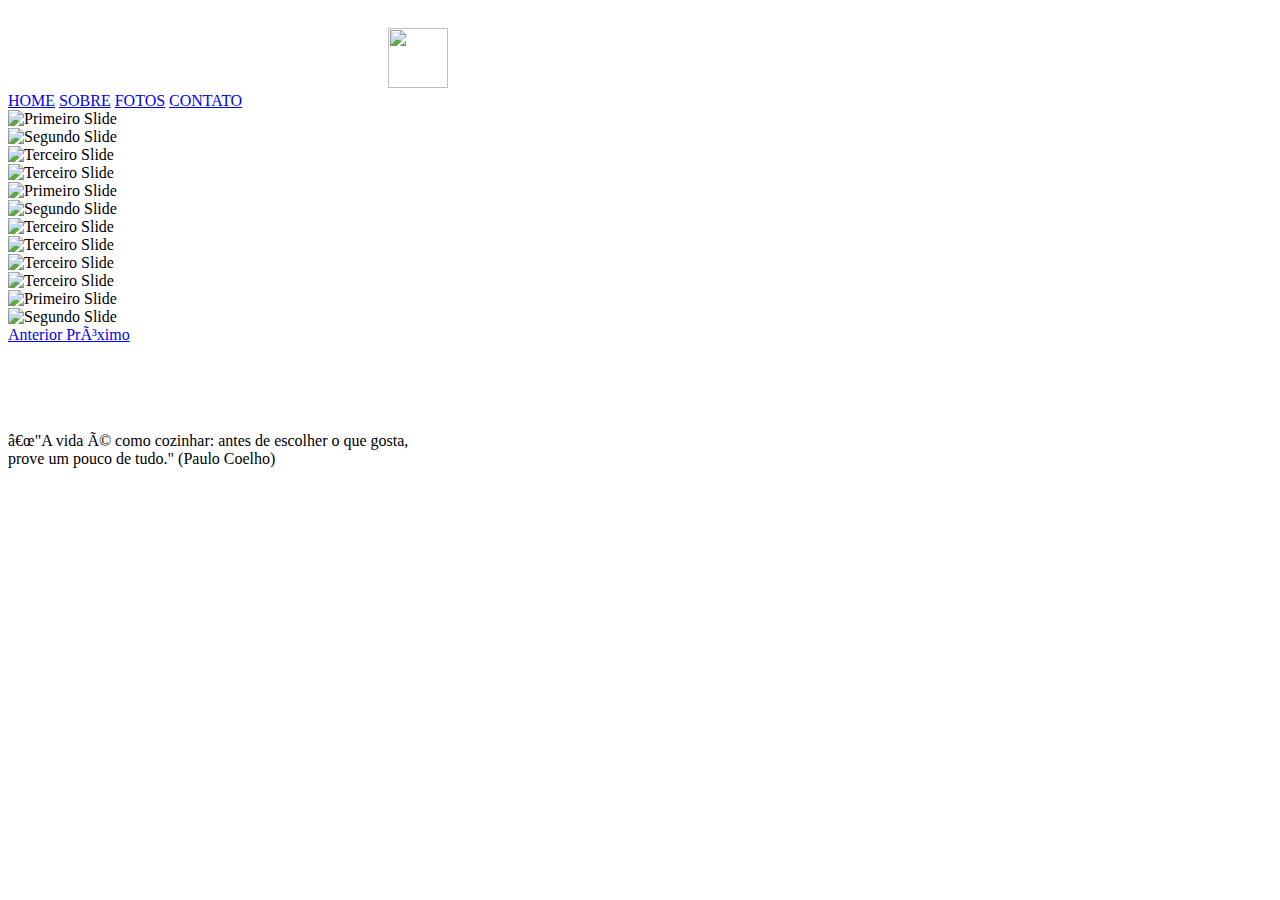
==== fotos.html @ 0c8d3b15 "Update fotos.html" ====
<!Doctype html>
<html>
    <head>
        <title> Casanova Buffet
          
        </title>
        <link rel="stylesheet" href="src/fotos.css" type="text/css" charset="utf-8" />
        <link href="https://fonts.googleapis.com/css?family=Niconne&display=swap" rel="stylesheet"> 
        <meta name="viewport" content="width=device-width, initial-scale=1, shrink-to-fit=no">
	<link rel="stylesheet" href="https://stackpath.bootstrapcdn.com/bootstrap/4.1.3/css/bootstrap.min.css" integrity="sha384-MCw98/SFnGE8fJT3GXwEOngsV7Zt27NXFoaoApmYm81iuXoPkFOJwJ8ERdknLPMO" crossorigin="anonymous">
	<link rel="manifest" href="/manifest.json">
	<script src="src/index.js">
			

		
	
    </script>
    </head>
    <body class="fadeIn">
        
        <section class="container">
        
            
            <header>
                               
                    
            </header>
            
            
            <nav>
                <img src="/img/chef_menu.png" style="width:60px;height:60px;margin-top: 20px; margin-left: 380px;">
              <div class="menu">
                 <div class="menu-nav">
                  
                    
                    <a href="/index.html" >HOME</a>
                    <a href="/sobre.html">SOBRE</a>
                    <a href="/fotos.html">FOTOS</a>
                    <a href="/contato.html">CONTATO</a>                                     
                    

                </div>
              </div>
            
            </nav>


            </section>
        	
	    <div id="carouselExampleControls" class="carousel slide" data-ride="carousel">
  <div class="carousel-inner">
    <div class="carousel-item active">
      <img class="d-block w-100" src="img/carrossel/food%20(1).jpg" alt="Primeiro Slide">
    </div>
    <div class="carousel-item">
      <img class="d-block w-100" src="img/carrossel/food%20(2).jpg" alt="Segundo Slide">
    </div>
    <div class="carousel-item">
      <img class="d-block w-100" src="img/carrossel/food%20(3).jpg" alt="Terceiro Slide">
    </div>
    <div class="carousel-item">
      <img class="d-block w-100" src="img/carrossel/food%20(4).jpg" alt="Terceiro Slide">
    </div>
      <img class="d-block w-100" src="img/carrossel/food%20(5).jpg" alt="Primeiro Slide">
    </div>
    <div class="carousel-item">
      <img class="d-block w-100" src="img/carrossel/food%20(6).jpg" alt="Segundo Slide">
    </div>
    <div class="carousel-item">
      <img class="d-block w-100" src="img/carrossel/food%20(7).jpg" alt="Terceiro Slide">
    </div>
    <div class="carousel-item">
      <img class="d-block w-100" src="img/carrossel/food%20(8).jpg" alt="Terceiro Slide">
    </div>
    <div class="carousel-item">
      <img class="d-block w-100" src="img/carrossel/food%20(9).jpg" alt="Terceiro Slide">
    </div>
    <div class="carousel-item">
      <img class="d-block w-100" src="img/carrossel/food%20(10).jpg" alt="Terceiro Slide">
    </div>
      <img class="d-block w-100" src="img/carrossel/food%20(11).jpg" alt="Primeiro Slide">
    </div>
    <div class="carousel-item">
      <img class="d-block w-100" src="img/carrossel/food%20(12).jpg" alt="Segundo Slide">
    </div>

	  
  </div>
  <a class="carousel-control-prev" href="#carouselExampleControls" role="button" data-slide="prev">
    <span class="carousel-control-prev-icon" aria-hidden="true"></span>
    <span class="sr-only">Anterior</span>
  </a>
  <a class="carousel-control-next" href="#carouselExampleControls" role="button" data-slide="next">
    <span class="carousel-control-next-icon" aria-hidden="true"></span>
    <span class="sr-only">Próximo</span>
  </a>
</div>
	    
        
            <section class="frase"></br><br><br><br>
                 <p> “"A vida é como cozinhar: antes de escolher o que gosta,<br> prove um pouco de tudo." (Paulo Coelho)</p>
            </section>
                    
       <!-- Configuração do JS no Projeto-->
		<script src="src/index.js"></script>
		<!-- Configuração do JS, JQuery e Popper do BootStrap no Projeto-->
		<script src="https://code.jquery.com/jquery-3.3.1.slim.min.js" integrity="sha384-q8i/X+965DzO0rT7abK41JStQIAqVgRVzpbzo5smXKp4YfRvH+8abtTE1Pi6jizo" crossorigin="anonymous"></script>
		<script src="https://cdnjs.cloudflare.com/ajax/libs/popper.js/1.14.3/umd/popper.min.js" integrity="sha384-ZMP7rVo3mIykV+2+9J3UJ46jBk0WLaUAdn689aCwoqbBJiSnjAK/l8WvCWPIPm49" crossorigin="anonymous"></script>
		<script src="https://stackpath.bootstrapcdn.com/bootstrap/4.1.3/js/bootstrap.min.js" integrity="sha384-ChfqqxuZUCnJSK3+MXmPNIyE6ZbWh2IMqE241rYiqJxyMiZ6OW/JmZQ5stwEULTy" crossorigin="anonymous"></script>
	 
    </body>
</html>
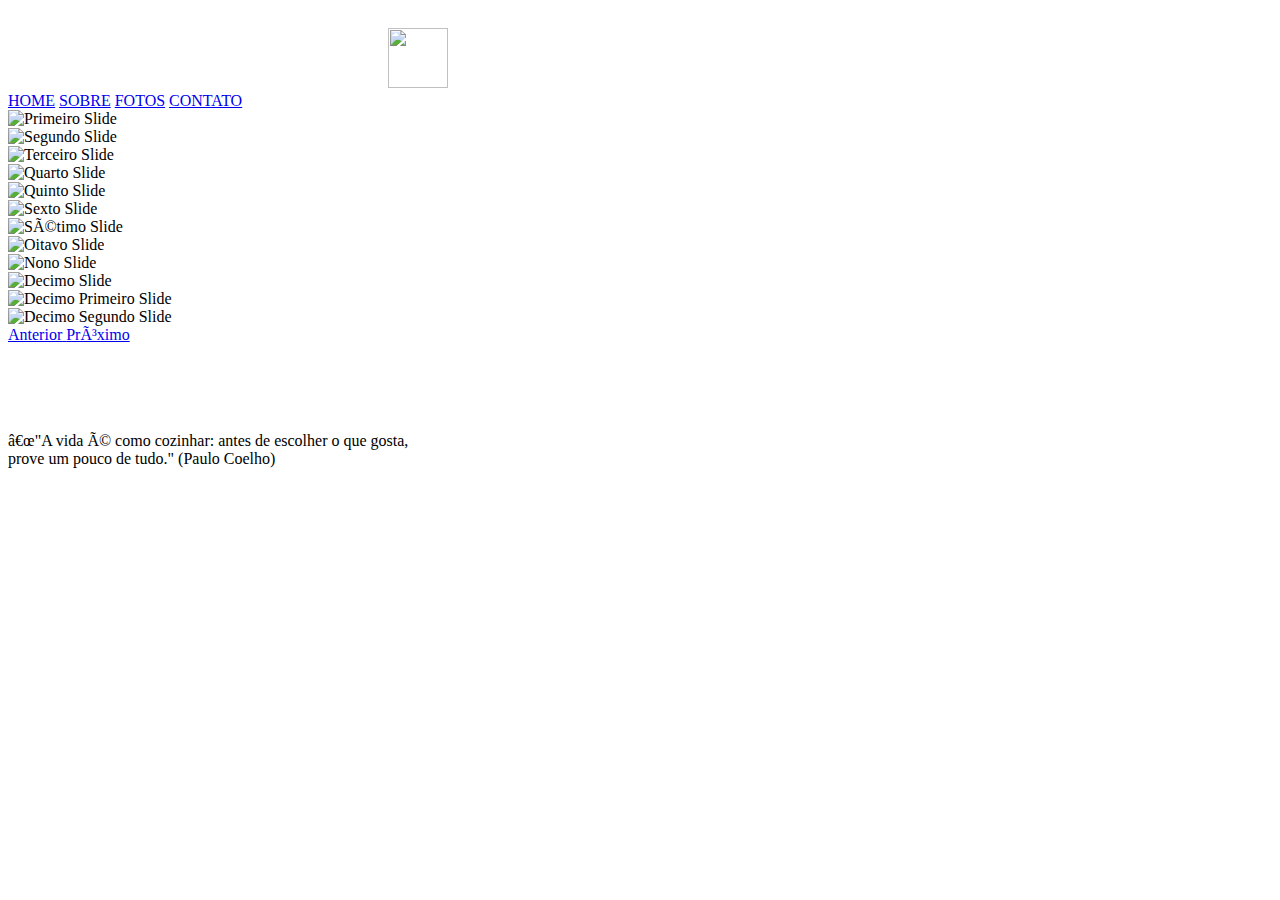
==== commit 9d20082b: "Update fotos.html" ====
--- a/fotos.html
+++ b/fotos.html
@@ -47,43 +47,42 @@
 
             </section>
         	
-	    <div id="carouselExampleControls" class="carousel slide" data-ride="carousel">
+<div id="carouselExampleControls" class="carousel slide" data-ride="carousel">
   <div class="carousel-inner">
     <div class="carousel-item active">
-      <img class="d-block w-100" src="img/carrossel/food%20(1).jpg" alt="Primeiro Slide">
+      <img class="d-block w-50" src="img/carrossel/food%20(1).jpg" alt="Primeiro Slide">
     </div>
     <div class="carousel-item">
-      <img class="d-block w-100" src="img/carrossel/food%20(2).jpg" alt="Segundo Slide">
+      <img class="d-block w-50" src="img/carrossel/food%20(2).jpg" alt="Segundo Slide">
     </div>
     <div class="carousel-item">
-      <img class="d-block w-100" src="img/carrossel/food%20(3).jpg" alt="Terceiro Slide">
+      <img class="d-block w-50" src="img/carrossel/food%20(3).jpg" alt="Terceiro Slide">
     </div>
     <div class="carousel-item">
-      <img class="d-block w-100" src="img/carrossel/food%20(4).jpg" alt="Terceiro Slide">
+      <img class="d-block w-05" src="img/carrossel/food%20(4).jpg" alt="Quarto Slide">
     </div>
-      <img class="d-block w-100" src="img/carrossel/food%20(5).jpg" alt="Primeiro Slide">
+      <img class="d-block w-50" src="img/carrossel/food%20(5).jpg" alt="Quinto Slide">
     </div>
     <div class="carousel-item">
-      <img class="d-block w-100" src="img/carrossel/food%20(6).jpg" alt="Segundo Slide">
+      <img class="d-block w-100" src="img/carrossel/food%20(6).jpg" alt="Sexto Slide">
     </div>
     <div class="carousel-item">
-      <img class="d-block w-100" src="img/carrossel/food%20(7).jpg" alt="Terceiro Slide">
+      <img class="d-block w-50" src="img/carrossel/food%20(7).jpg" alt="Sétimo Slide">
     </div>
     <div class="carousel-item">
-      <img class="d-block w-100" src="img/carrossel/food%20(8).jpg" alt="Terceiro Slide">
+      <img class="d-block w-50" src="img/carrossel/food%20(8).jpg" alt="Oitavo Slide">
     </div>
     <div class="carousel-item">
-      <img class="d-block w-100" src="img/carrossel/food%20(9).jpg" alt="Terceiro Slide">
+      <img class="d-block w-50" src="img/carrossel/food%20(9).jpg" alt="Nono Slide">
     </div>
     <div class="carousel-item">
-      <img class="d-block w-100" src="img/carrossel/food%20(10).jpg" alt="Terceiro Slide">
+      <img class="d-block w-50" src="img/carrossel/food%20(10).jpg" alt="Decimo Slide">
     </div>
-      <img class="d-block w-100" src="img/carrossel/food%20(11).jpg" alt="Primeiro Slide">
+      <img class="d-block w-50" src="img/carrossel/food%20(11).jpg" alt="Decimo Primeiro Slide">
     </div>
     <div class="carousel-item">
-      <img class="d-block w-100" src="img/carrossel/food%20(12).jpg" alt="Segundo Slide">
+      <img class="d-block w-50" src="img/carrossel/food%20(12).jpg" alt="Decimo Segundo Slide">
     </div>
-
 	  
   </div>
   <a class="carousel-control-prev" href="#carouselExampleControls" role="button" data-slide="prev">
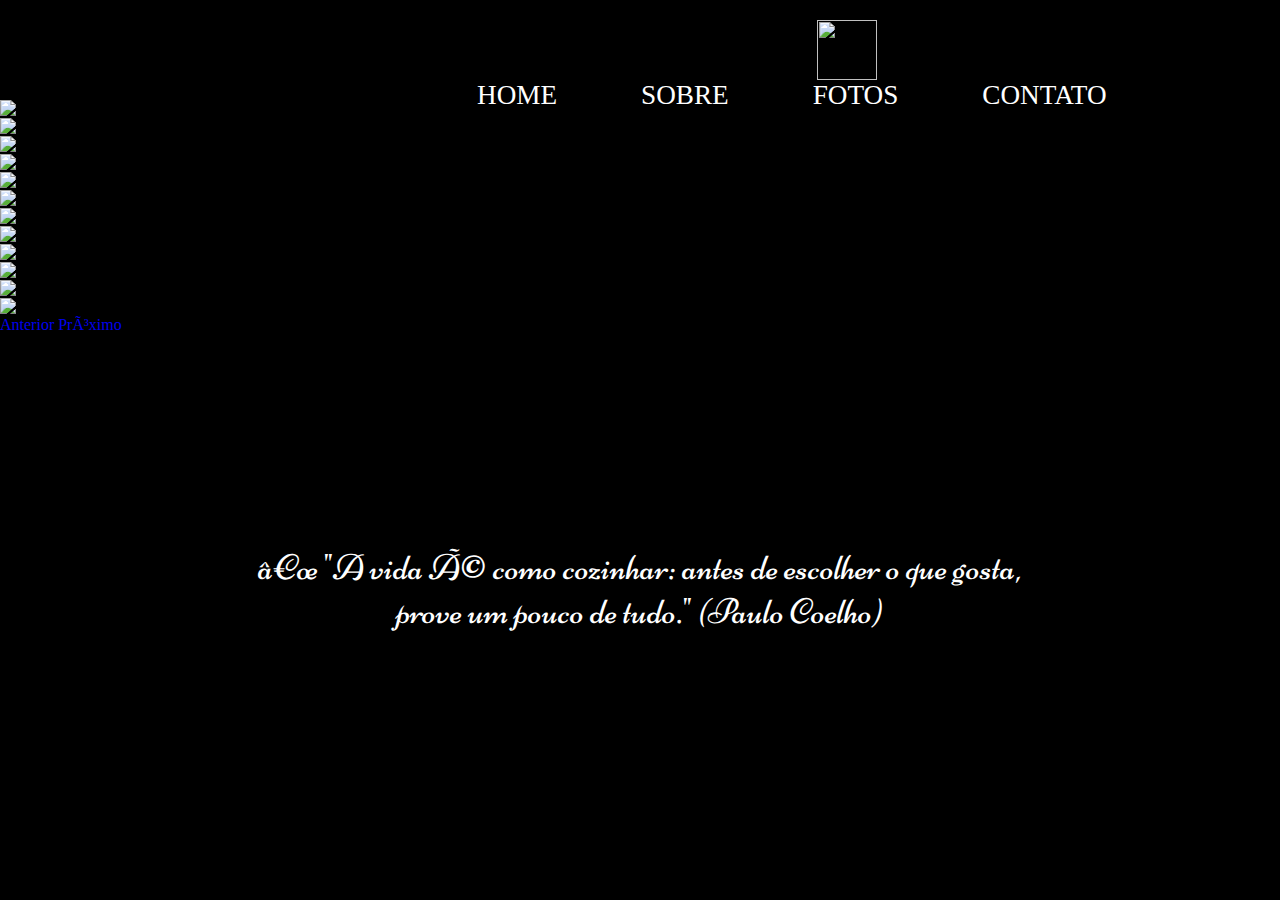
==== commit 78280690: "Update fotos.html" ====
--- a/fotos.html
+++ b/fotos.html
@@ -1,5 +1,5 @@
 <!Doctype html>
-<html>
+<html lang="pt-br">
     <head>
         <title> Casanova Buffet
           
@@ -50,38 +50,38 @@
 <div id="carouselExampleControls" class="carousel slide" data-ride="carousel">
   <div class="carousel-inner">
     <div class="carousel-item active">
-      <img class="d-block w-50" src="img/carrossel/food%20(1).jpg" alt="Primeiro Slide">
+      <img class="d-block w-100" src="img/carrossel/food%20(1).jpg" alt="Primeiro Slide" style="width: 600px;height:60px" >
     </div>
     <div class="carousel-item">
-      <img class="d-block w-50" src="img/carrossel/food%20(2).jpg" alt="Segundo Slide">
+      <img class="d-block w-100" src="img/carrossel/food%20(2).jpg" alt="Segundo Slide" style="width: 600px;height:60px ">
     </div>
     <div class="carousel-item">
-      <img class="d-block w-50" src="img/carrossel/food%20(3).jpg" alt="Terceiro Slide">
+      <img class="d-block w-100" src="img/carrossel/food%20(3).jpg" alt="Terceiro Slide" style="width: 600px;height:60px ">
     </div>
     <div class="carousel-item">
-      <img class="d-block w-05" src="img/carrossel/food%20(4).jpg" alt="Quarto Slide">
+      <img class="d-block w-100" src="img/carrossel/food%20(4).jpg" alt="Quarto Slide" style="width: 600px;height:60px ">
     </div>
-      <img class="d-block w-50" src="img/carrossel/food%20(5).jpg" alt="Quinto Slide">
+      <img class="d-block w-100" src="img/carrossel/food%20(5).jpg" alt="Quinto Slide" style="width: 600px;height:60px ">
     </div>
     <div class="carousel-item">
-      <img class="d-block w-100" src="img/carrossel/food%20(6).jpg" alt="Sexto Slide">
+      <img class="d-block w-100" src="img/carrossel/food%20(6).jpg" alt="Sexto Slide" style="width: 600px;height:60px ">
     </div>
     <div class="carousel-item">
-      <img class="d-block w-50" src="img/carrossel/food%20(7).jpg" alt="Sétimo Slide">
+      <img class="d-block w-100" src="img/carrossel/food%20(7).jpg" alt="Sétimo Slide" style="width: 600px;height:60px ">
     </div>
     <div class="carousel-item">
-      <img class="d-block w-50" src="img/carrossel/food%20(8).jpg" alt="Oitavo Slide">
+      <img class="d-block w-100" src="img/carrossel/food%20(8).jpg" alt="Oitavo Slide" style="width: 600px;height:60px ">
     </div>
     <div class="carousel-item">
-      <img class="d-block w-50" src="img/carrossel/food%20(9).jpg" alt="Nono Slide">
+      <img class="d-block w-100" src="img/carrossel/food%20(9).jpg" alt="Nono Slide" style="width: 600px;height:60px ">
     </div>
     <div class="carousel-item">
-      <img class="d-block w-50" src="img/carrossel/food%20(10).jpg" alt="Decimo Slide">
+      <img class="d-block w-100" src="img/carrossel/food%20(10).jpg" alt="Decimo Slide" style="width: 600px;height:60px ">
     </div>
-      <img class="d-block w-50" src="img/carrossel/food%20(11).jpg" alt="Decimo Primeiro Slide">
+      <img class="d-block w-100" src="img/carrossel/food%20(11).jpg" alt="Decimo Primeiro Slide" style="width: 600px;height:60px ">
     </div>
     <div class="carousel-item">
-      <img class="d-block w-50" src="img/carrossel/food%20(12).jpg" alt="Decimo Segundo Slide">
+      <img class="d-block w-100" src="img/carrossel/food%20(12).jpg" alt="Decimo Segundo Slide" style="width: 600px;height:60px ">
     </div>
 	  
   </div>
--- a/src/fotos.css
+++ b/src/fotos.css
@@ -0,0 +1,184 @@
+html, body {
+    margin: 0;
+    padding: 0;
+    height: 800px;
+    background: black;
+    
+}
+
+body {
+    max-width: auto;
+    max-height: auto;
+    background-image: url(/img/back_full_photo_contact_.png);
+    background-size: cover;
+    background-repeat: no-repeat;
+}
+a:link, a:visited {
+	text-decoration: none
+	}
+
+a:active {
+	text-decoration: none
+	}
+
+
+header {
+    display: grid;
+    grid-area: h;
+    width: 365px;
+    margin: 0;
+    
+}
+
+.container{
+    max-width: auto;
+    max-height: auto;
+    color: aliceblue;
+    display: grid;
+    grid-template-columns: 1fr;
+    position: relative;
+    background-repeat: no-repeat;
+    grid-template-areas: "h n";
+}
+
+nav {
+    width: 843px;
+    display: grid;
+    height: 100px;
+    background: transparent;
+    grid-area: n;
+
+}
+.menu {
+  margin: 0;
+  display: flex;
+  flex-wrap: wrap;
+}
+
+
+.menu a {
+  color: white;
+    text-decoration: none;
+}
+
+
+.menu-nav ul {
+    margin: 0;
+  display: flex;
+  flex-wrap: wrap;
+    justify-content: space-around;
+    justify-content: flex-start;
+}
+.menu-nav a {
+    margin: 0;
+  font-size: 1.70em;
+    padding: 0px 40px 1px 40px;
+    justify-content: space-around;
+    vertical-align: top;    
+    margin-bottom: 350px;
+
+}
+
+
+.menu-nav a:hover {
+  color: saddlebrown;
+
+}
+
+.frase {
+    max-width: AUTO;
+    display: block;
+    font-family: 'Niconne', cursive;
+    text-align: center;
+    font-size: 36px;
+    line-height: 44px; 
+    color: white;
+    text-decoration: inherit;
+    justify-content: center;
+
+    }
+/*slide imagens*/
+
+/*
+
+.carrossel{
+display: block;
+
+  width: 300px;
+  height: 300px;
+    margin-left: 650px;
+
+        
+
+    
+}
+ 
+.carrossel img {
+  width: 300px;
+  height: 300px;
+  background: red;
+  -webkit-transition: width 1s, height 1s; /* For Safari 3.1 to 6.0 */
+  transition: width 1s, height 1s;
+    border-radius: 20px;
+}
+
+.carrossel img:hover{
+    
+  width: 500px;
+  height: 500px;
+}
+
+.wall{
+  display: none;
+  width: 100%;
+  height: 100%;
+    font-size: 30px;
+    align-items: flex-end;
+    
+
+
+}
+
+
+
+
+
+.wall a {
+    vertical-align: middle;
+    color: white;
+}
+
+/* Corzinha de fundo para diferenciar */
+
+ 
+.wall:target{
+  display: flex;
+}
+*/
+
+
+/*Abertura de página*/
+
+.fadeIn {
+-webkit-animation: fadeIn 3s ease-in-out;
+-moz-animation: fadeIn 3s ease-in-out;
+-o-animation: fadeIn 3s ease-in-out;
+animation: fadeIn 3s ease-in-out;
+}
+
+@-webkit-keyframes fadeIn {
+0% { opacity: 0; }
+100% { opacity: 1; } 
+}
+@-moz-keyframes fadeIn {
+0% { opacity: 0;}
+100% { opacity: 1; }
+}
+@-o-keyframes fadeIn {
+0% { opacity: 0; }
+100% { opacity: 1; }
+}
+@keyframes fadeIn {
+0% { opacity: 0; }
+100% { opacity: 1; }
+}
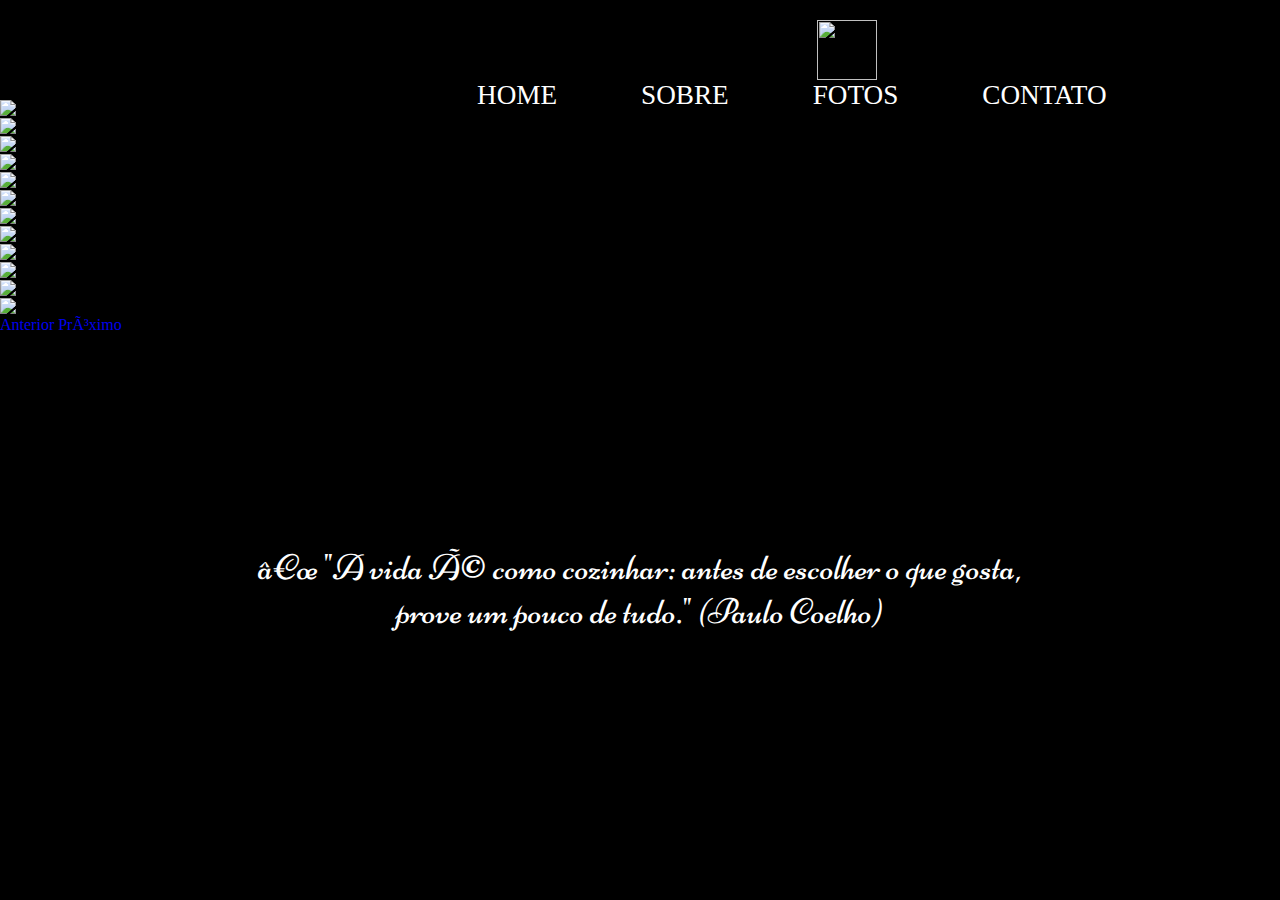
==== commit 8532c53a: "Update fotos.html" ====
--- a/fotos.html
+++ b/fotos.html
@@ -50,38 +50,40 @@
 <div id="carouselExampleControls" class="carousel slide" data-ride="carousel">
   <div class="carousel-inner">
     <div class="carousel-item active">
-      <img class="d-block w-100" src="img/carrossel/food%20(1).jpg" alt="Primeiro Slide" style="width: 600px;height:60px" >
+      <img class="d-block w-100" src="img/carrossel/food%20(1).jpg" alt="1 Slide" >
     </div>
     <div class="carousel-item">
-      <img class="d-block w-100" src="img/carrossel/food%20(2).jpg" alt="Segundo Slide" style="width: 600px;height:60px ">
+      <img class="d-block w-100" src="img/carrossel/food%20(2).jpg" alt="2 Slide">
     </div>
     <div class="carousel-item">
-      <img class="d-block w-100" src="img/carrossel/food%20(3).jpg" alt="Terceiro Slide" style="width: 600px;height:60px ">
+      <img class="d-block w-100" src="img/carrossel/food%20(3).jpg" alt="3 Slide">
     </div>
     <div class="carousel-item">
-      <img class="d-block w-100" src="img/carrossel/food%20(4).jpg" alt="Quarto Slide" style="width: 600px;height:60px ">
+      <img class="d-block w-100" src="img/carrossel/food%20(4).jpg" alt="4 Slide" >
     </div>
-      <img class="d-block w-100" src="img/carrossel/food%20(5).jpg" alt="Quinto Slide" style="width: 600px;height:60px ">
+	<div class="carousel-item">
+      <img class="d-block w-100" src="img/carrossel/food%20(5).jpg" alt="5 Slide" >
     </div>
     <div class="carousel-item">
-      <img class="d-block w-100" src="img/carrossel/food%20(6).jpg" alt="Sexto Slide" style="width: 600px;height:60px ">
+      <img class="d-block w-100" src="img/carrossel/food%20(6).jpg" alt="6 Slide" >
     </div>
     <div class="carousel-item">
-      <img class="d-block w-100" src="img/carrossel/food%20(7).jpg" alt="Sétimo Slide" style="width: 600px;height:60px ">
+      <img class="d-block w-100" src="img/carrossel/food%20(7).jpg" alt="7 Slide">
     </div>
     <div class="carousel-item">
-      <img class="d-block w-100" src="img/carrossel/food%20(8).jpg" alt="Oitavo Slide" style="width: 600px;height:60px ">
+      <img class="d-block w-100" src="img/carrossel/food%20(8).jpg" alt="8 Slide">
     </div>
     <div class="carousel-item">
-      <img class="d-block w-100" src="img/carrossel/food%20(9).jpg" alt="Nono Slide" style="width: 600px;height:60px ">
+      <img class="d-block w-100" src="img/carrossel/food%20(9).jpg" alt="9 Slide" >
     </div>
     <div class="carousel-item">
-      <img class="d-block w-100" src="img/carrossel/food%20(10).jpg" alt="Decimo Slide" style="width: 600px;height:60px ">
+      <img class="d-block w-100" src="img/carrossel/food%20(10).jpg" alt="10 Slide" >
     </div>
-      <img class="d-block w-100" src="img/carrossel/food%20(11).jpg" alt="Decimo Primeiro Slide" style="width: 600px;height:60px ">
+	<div class="carousel-item">
+      <img class="d-block w-100" src="img/carrossel/food%20(11).jpg" alt="11 Slide" >
     </div>
     <div class="carousel-item">
-      <img class="d-block w-100" src="img/carrossel/food%20(12).jpg" alt="Decimo Segundo Slide" style="width: 600px;height:60px ">
+      <img class="d-block w-100" src="img/carrossel/food%20(12).jpg" alt="12 Slide" >
     </div>
 	  
   </div>
